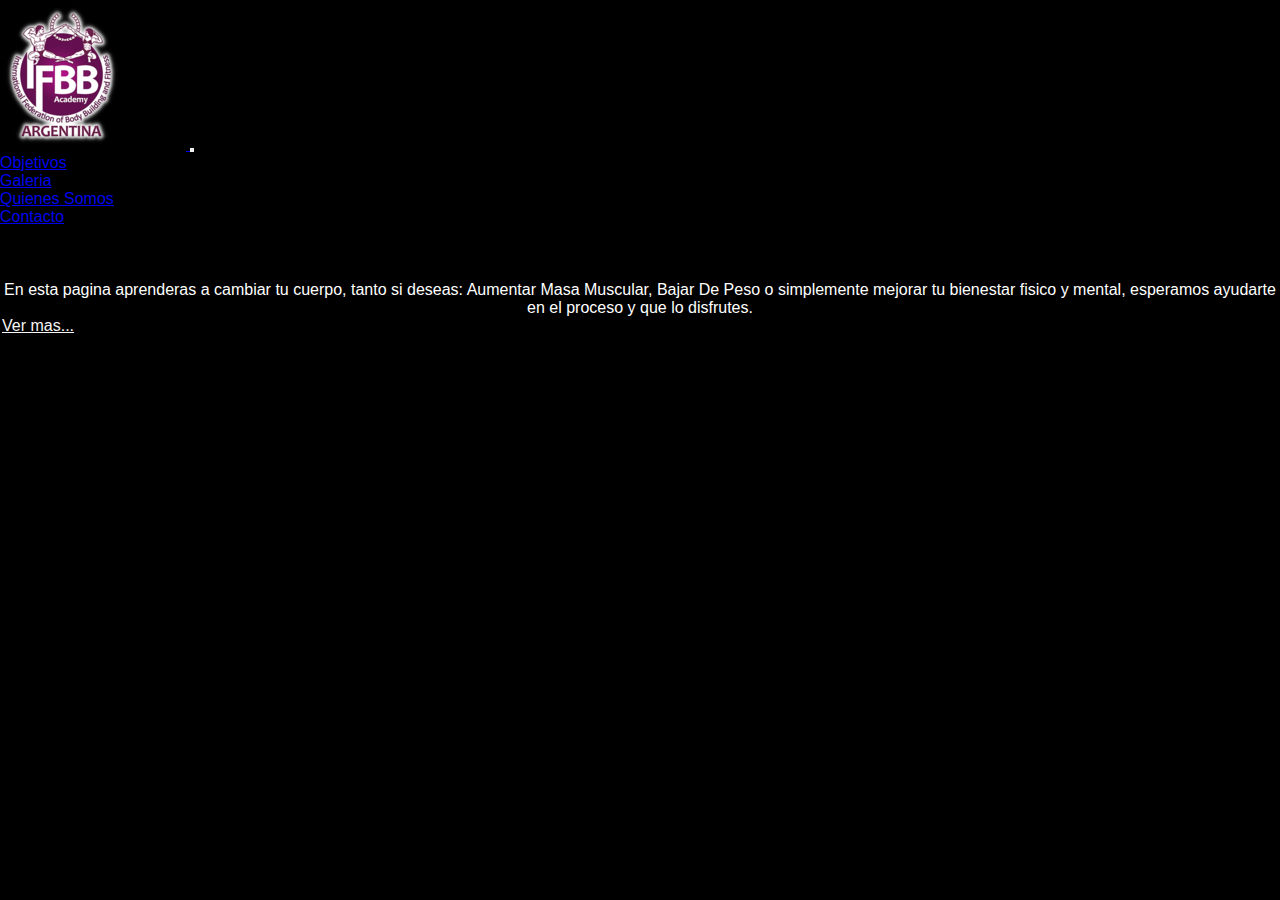
==== index.html @ 865e1933 "Modificaciones en index, se suman estilos y paginas" ====
<!DOCTYPE html>
<html lang="en">
<head>
    <meta charset="UTF-8">
    <meta name="viewport" content="width=device-width, initial-scale=1.0">
    <title>Document</title>
    <link href="https://cdn.jsdelivr.net/npm/bootstrap@5.3.2/dist/css/bootstrap.min.css" rel="stylesheet" integrity="sha384-T3c6CoIi6uLrA9TneNEoa7RxnatzjcDSCmG1MXxSR1GAsXEV/Dwwykc2MPK8M2HN" crossorigin="anonymous">
    <link rel="stylesheet" href="./styles/style.css">
</head>

<body>
    <header class="navbar navbar-expand-lg bg-body-tertiary">
        <div class="container">
          <a class="navbar-brand" href="#">
            <img src="./img/logomusculacion.png" alt="">
          </a>
          <button class="navbar-toggler" type="button" data-bs-toggle="collapse" data-bs-target="#navbarNav" aria-controls="navbarNav" aria-expanded="false" aria-label="Toggle navigation">
            <span class="navbar-toggler-icon"></span>
          </button>
          <nav class="collapse navbar-collapse justify-content-end" id="navbarNav">
            <ul class="navbar-nav">
              <li class="nav-item">
                <a class="nav-link active" aria-current="page" href="./pages/objetivos.html">Objetivos</a>
              </li>
              <li class="nav-item">
                <a class="nav-link" href="./pages/galeria.html">Galeria</a>
              </li>
              <li class="nav-item">
                <a class="nav-link" href="./pages/objetivos.html">Quienes Somos</a>
              </li>
              <li class="nav-item">
                <a class="nav-link" href="./pages/contacto.html" >Contacto</a>
              </li>
            </ul>
          </div>
        </div>
      </nav>

      <main>
        <section class="portada-index container">
            <div class="row">
                <div>
                    <img src="./img/salademusculacion.jpg" alt="" class="img-fluid">

                </div>
                <div>
                    <h1 class="text-center  display-3">Bienvenidos a MusculacionARG</h1>
                    <p class="text-center"> En esta pagina aprenderas a cambiar tu cuerpo, tanto si deseas: Aumentar Masa Muscular, Bajar De Peso o simplemente mejorar tu bienestar fisico y mental, esperamos ayudarte en el proceso y que lo disfrutes.</p>
                    <div class="d-flex justify-content-center">
                    <a href="./pages/objetivos.html" class="btn btn-lg btn-negro">Ver mas...</a>
                    </div>



                </div>




            </div>




        </section>







      </main>
    
 
    


    <script src="https://cdn.jsdelivr.net/npm/bootstrap@5.3.2/dist/js/bootstrap.bundle.min.js" integrity="sha384-C6RzsynM9kWDrMNeT87bh95OGNyZPhcTNXj1NW7RuBCsyN/o0jlpcV8Qyq46cDfL" crossorigin="anonymous"></script>
</body>
</html>
---- styles/style.css ----
* {
    margin: 0;
    padding: 0;
    box-sizing: border-box;
    font-family: 'Sofia Sans', sans-serif;
    

}
img {
    max-width: 100%;
}

ul, li {
    list-style-type: none;
    
    
}


.menu {
    background-color: lightseagreen;
    display: flex;
    flex-direction: row;
    justify-content: center;
    align-items: center;
    

}
h2 {
    
    text-align: center;
    color: white;
    font-size: 1.875rem;
    padding: 1rem;
    

}


p {
    text-align: center;
    color: white;
    font-size: 1rem;
}



.btn-negro {
    background-color: black;
    border: black solid .125rem;
    color: whitesmoke;
}


body {
    background-color: black;
}

footer {
    background-color: lightseagreen;
    margin-top: 1rem;
    padding: 1rem;
    display: flex;
    justify-content: space-around;
    color: white;
    font-size: 1.25rem

}


.titulo-galeria {

    display: flex;
    color: white;
    flex-direction: column;
    justify-content: center;
    align-items: center;
    font-size: 2rem;
}

.frase-galeria {

    display: flex;
    flex-direction: column;
    color: white;
    justify-content: center;
    align-items: center;
    font-size: 1.5rem;

}


.container-galeria {
    
    display: flex;
    flex-direction: column;
    padding: 1rem;
    gap: 1rem;




}

.container-galeria img {
    height: 100%;
    width: 100%;
    object-fit: cover;

}




@media (min-width:1024px) 
{
     .container-galeria {
        
        display: grid;
        grid-template-columns: repeat(2 , 1fr);
        grid-template-rows: repeat(2, 1fr);

        }

        .imagen-destacada {
            display: grid;
            grid-column: span 2;
            

        }
        
        



}

@media (min-width:1024px) {
    .portada-objetivos {
        background-image: url("../img/portada-objetivos.jpg");
        background-size: cover;
        background-position: center center;
        object-fit: cover;
      
        
        
        

    }
    
   




}
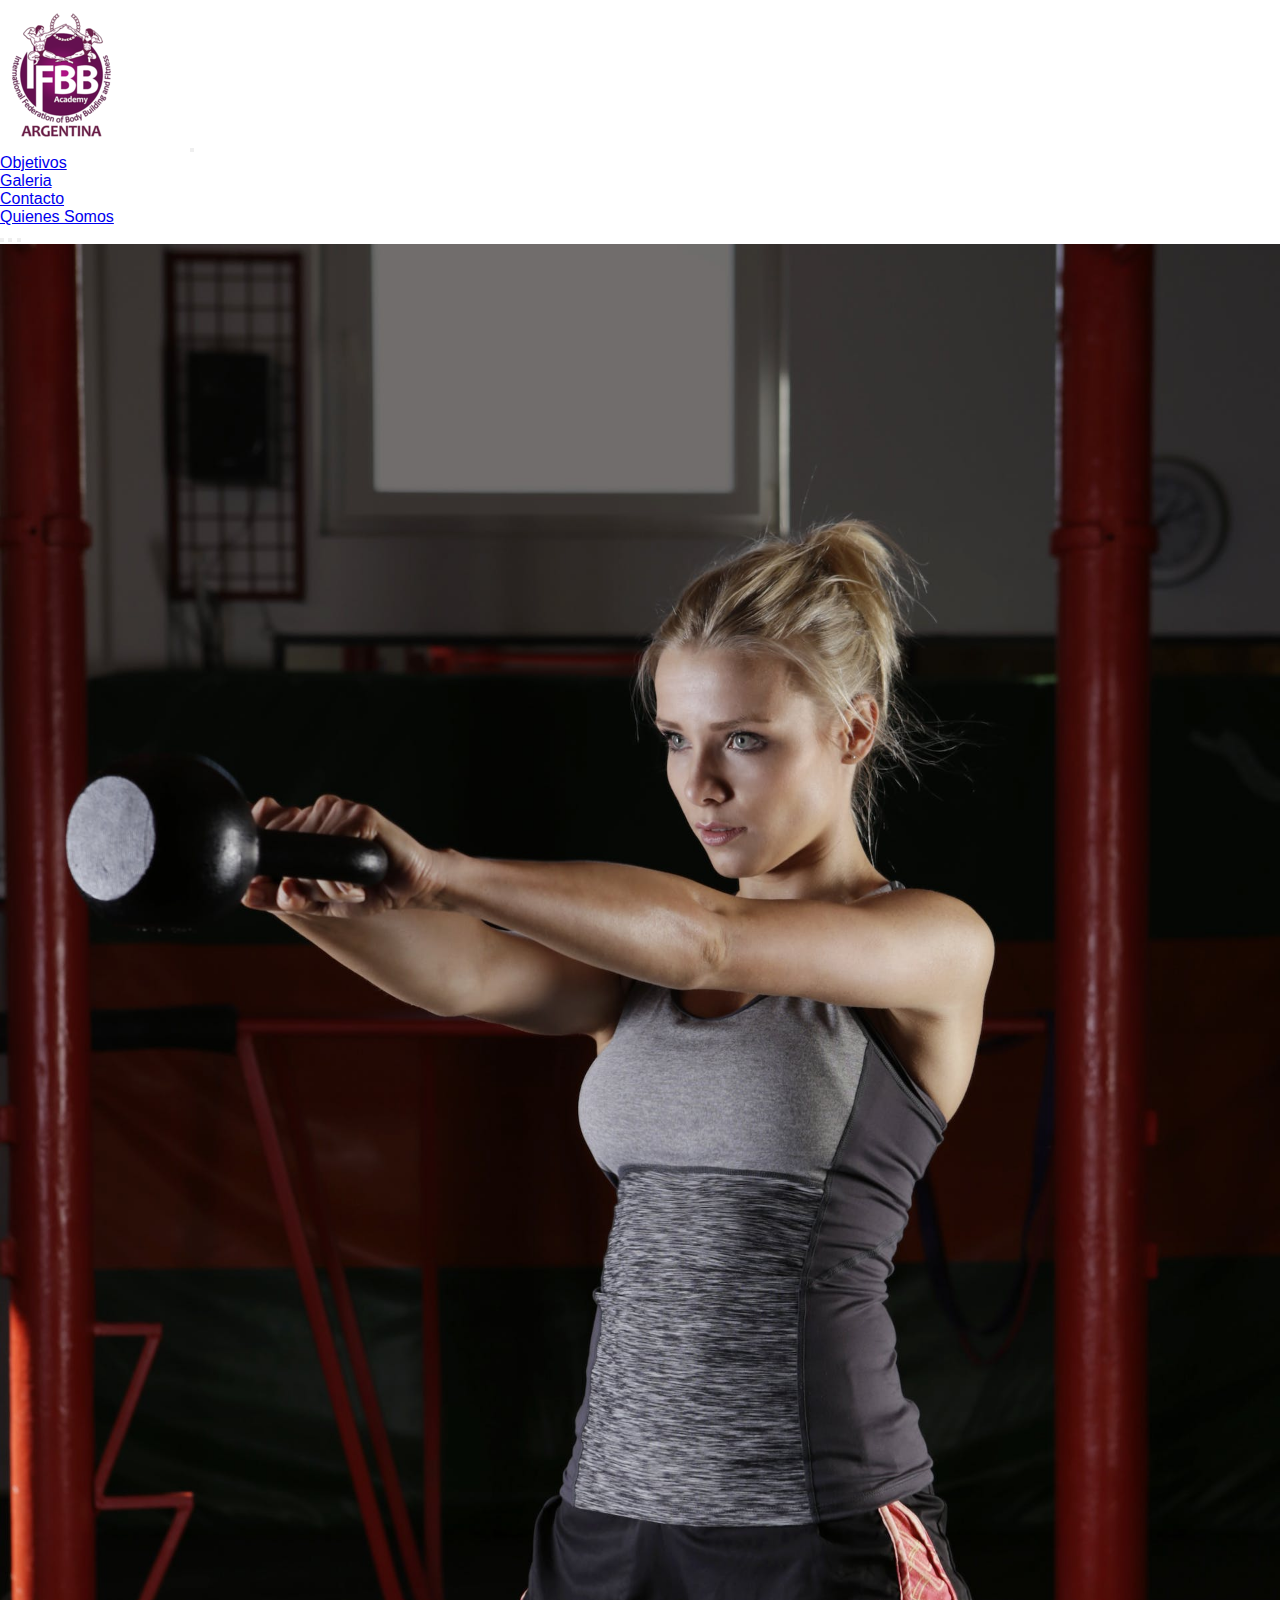
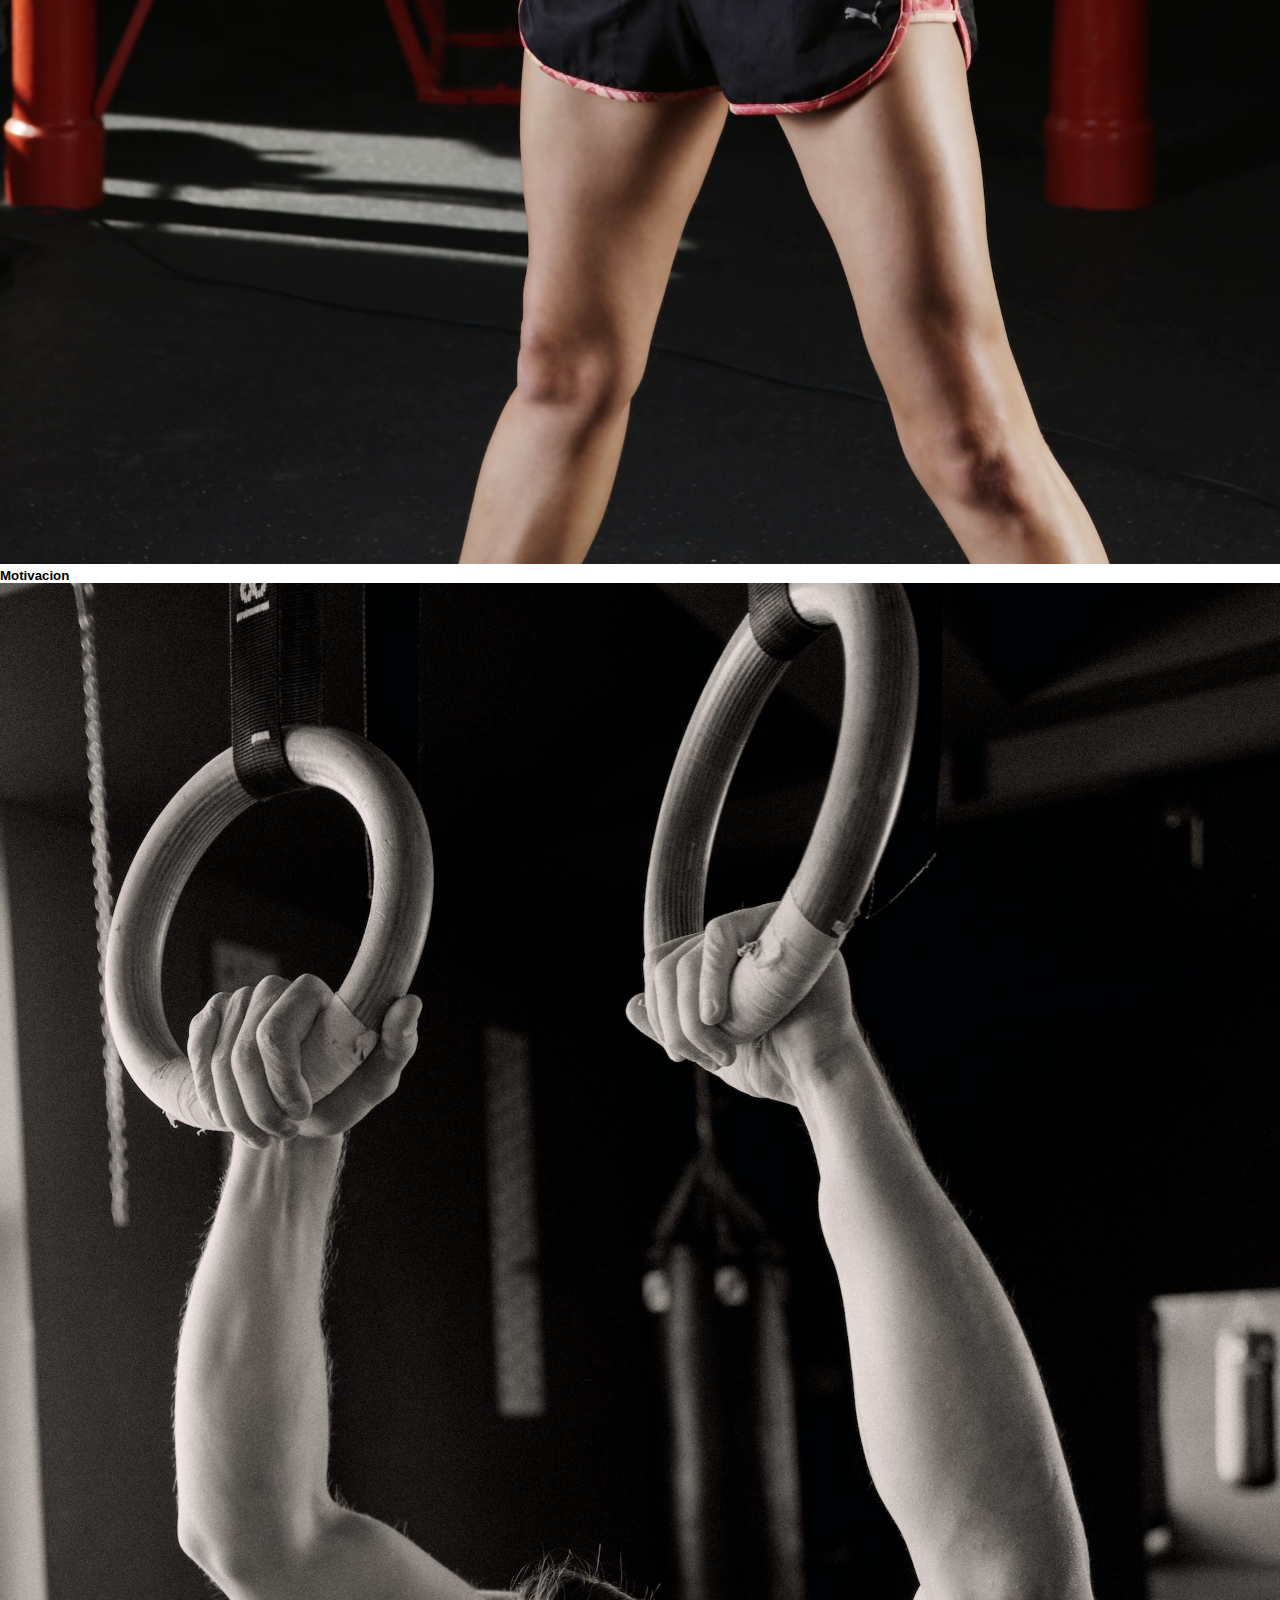
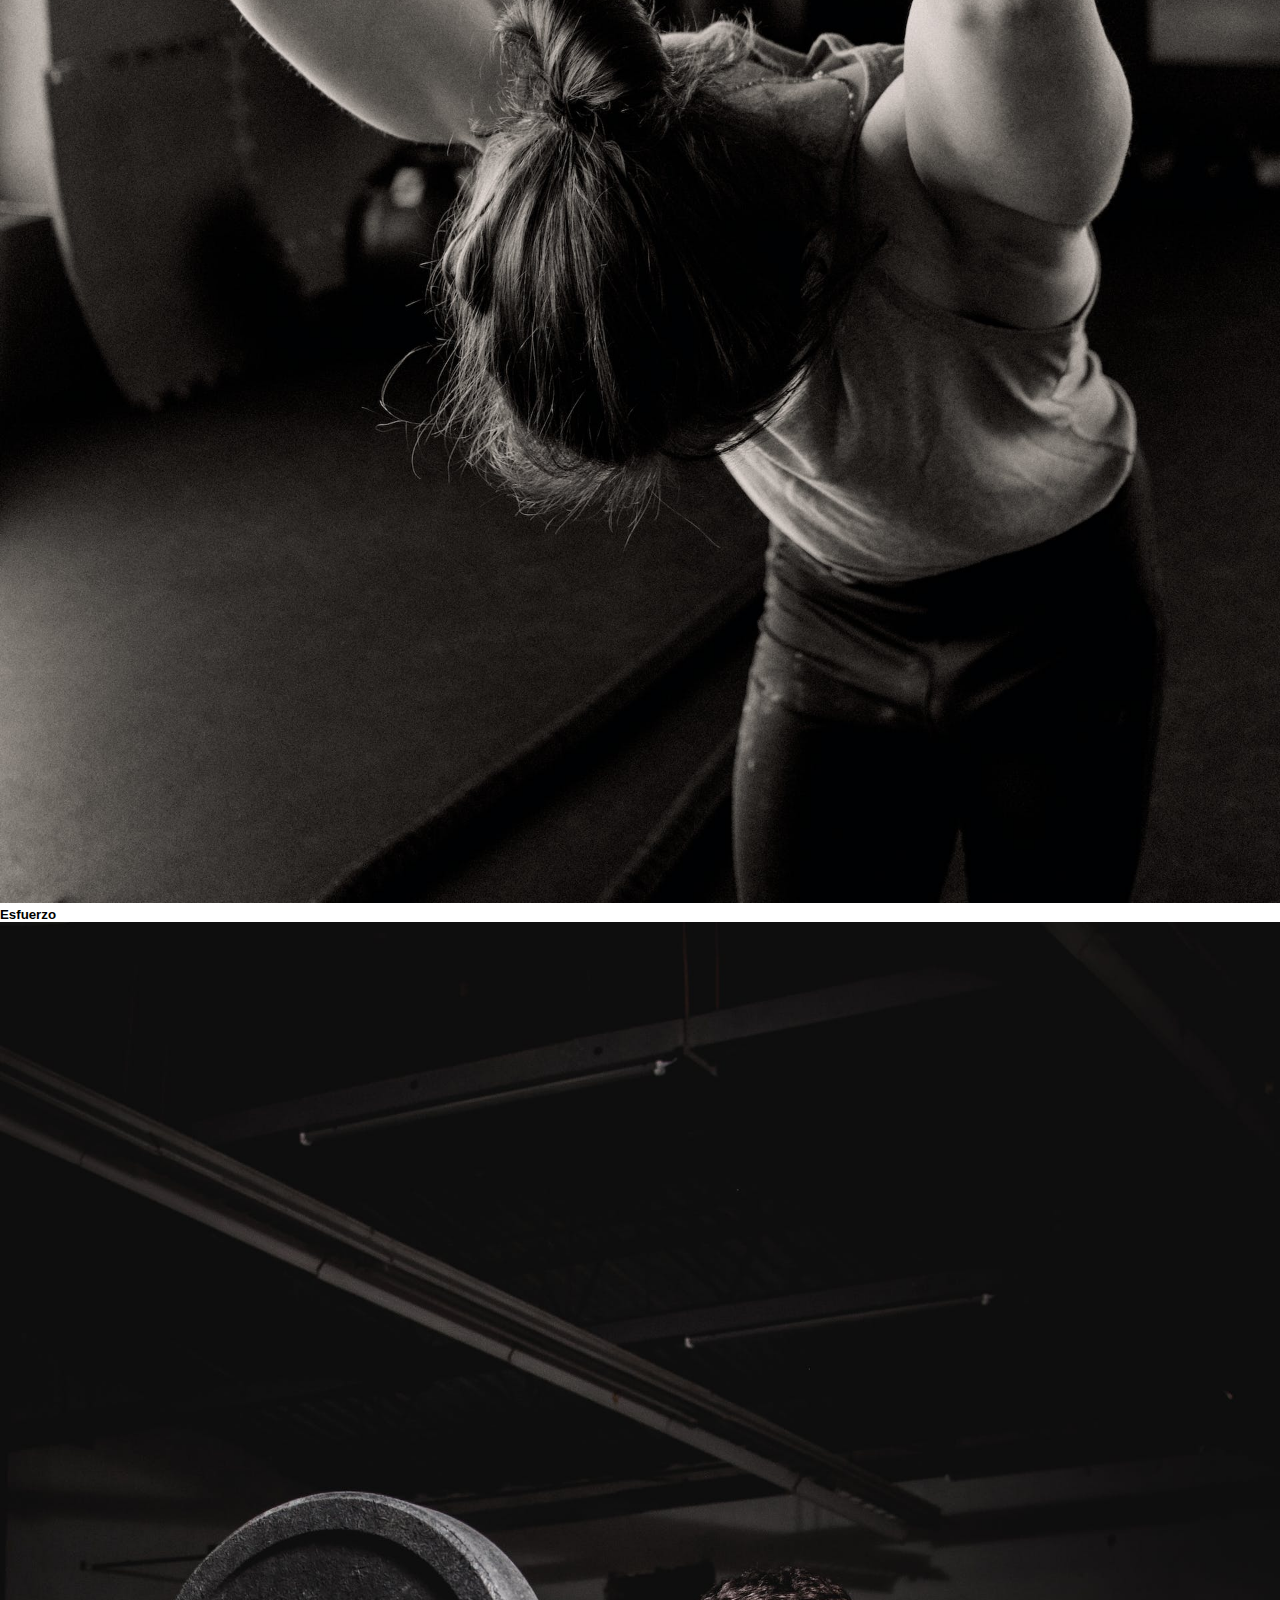
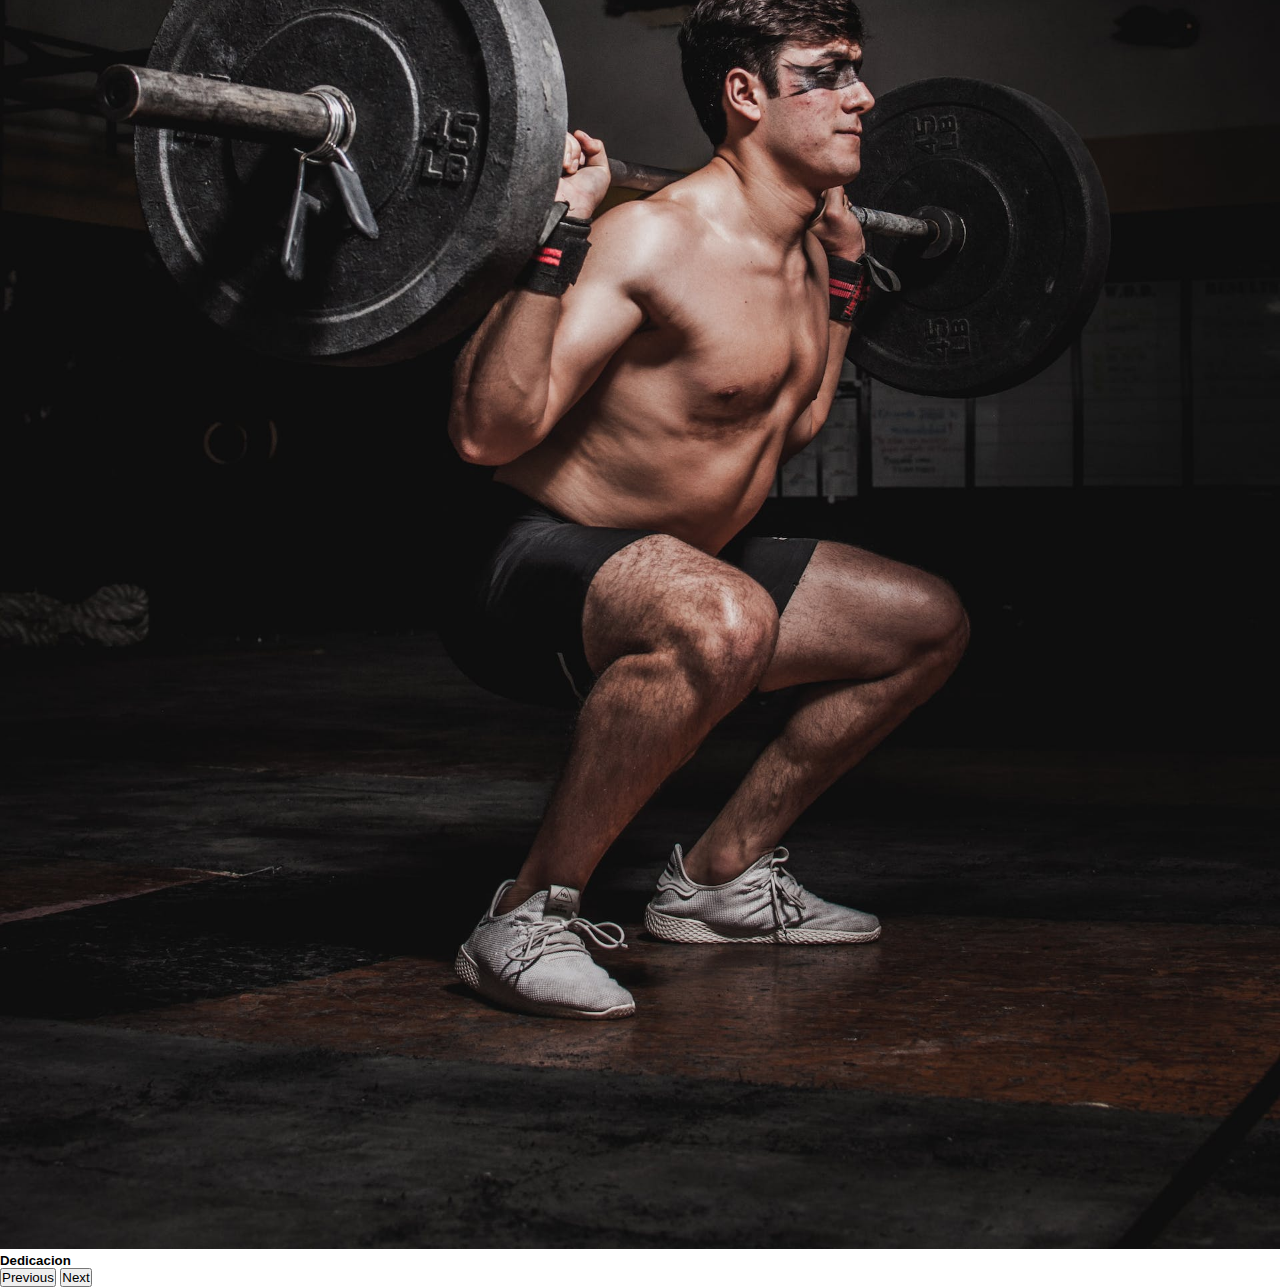
==== commit 2451e716: "Modificacion del index con Bootstrap" ====
--- a/index.html
+++ b/index.html
@@ -9,68 +9,96 @@
 </head>
 
 <body>
-    <header class="navbar navbar-expand-lg bg-body-tertiary">
-        <div class="container">
-          <a class="navbar-brand" href="#">
-            <img src="./img/logomusculacion.png" alt="">
-          </a>
-          <button class="navbar-toggler" type="button" data-bs-toggle="collapse" data-bs-target="#navbarNav" aria-controls="navbarNav" aria-expanded="false" aria-label="Toggle navigation">
-            <span class="navbar-toggler-icon"></span>
-          </button>
-          <nav class="collapse navbar-collapse justify-content-end" id="navbarNav">
-            <ul class="navbar-nav">
-              <li class="nav-item">
-                <a class="nav-link active" aria-current="page" href="./pages/objetivos.html">Objetivos</a>
-              </li>
-              <li class="nav-item">
-                <a class="nav-link" href="./pages/galeria.html">Galeria</a>
-              </li>
-              <li class="nav-item">
-                <a class="nav-link" href="./pages/objetivos.html">Quienes Somos</a>
-              </li>
-              <li class="nav-item">
-                <a class="nav-link" href="./pages/contacto.html" >Contacto</a>
-              </li>
-            </ul>
-          </div>
-        </div>
-      </nav>
-
-      <main>
-        <section class="portada-index container">
-            <div class="row">
-                <div>
-                    <img src="./img/salademusculacion.jpg" alt="" class="img-fluid">
-
-                </div>
-                <div>
-                    <h1 class="text-center  display-3">Bienvenidos a MusculacionARG</h1>
-                    <p class="text-center"> En esta pagina aprenderas a cambiar tu cuerpo, tanto si deseas: Aumentar Masa Muscular, Bajar De Peso o simplemente mejorar tu bienestar fisico y mental, esperamos ayudarte en el proceso y que lo disfrutes.</p>
-                    <div class="d-flex justify-content-center">
-                    <a href="./pages/objetivos.html" class="btn btn-lg btn-negro">Ver mas...</a>
-                    </div>
+  
+  
+  <header class="navbar navbar-expand-lg bg-body-tertiary" data-bs-theme="dark">
+    <div class="container">
+      <a class="navbar-brand" href="#"> <img src="./img/logomusculacion.png" alt=""></a>
+      <button class="navbar-toggler" type="button" data-bs-toggle="collapse" data-bs-target="#navbarNav" aria-controls="navbarNav" aria-expanded="false" aria-label="Toggle navigation">
+        <span class="navbar-toggler-icon"></span>
+      </button>
+      <nav class="collapse navbar-collapse justify-content-end" id="navbarNav">
+        <ul class="navbar-nav">
+          <li class="nav-item fw-bold">
+            <a class="nav-link active" aria-current="page" href="./pages/objetivos.html">Objetivos</a>
+          </li>
+          <li class="nav-item">
+            <a class="nav-link fw-bold" href="./pages/galeria.html">Galeria</a>
+          </li>
+          <li class="nav-item fw-bold">
+            <a class="nav-link" href="./pages/contacto.html">Contacto</a>
+          </li>
+          <li class="nav-item fw-bold">
+            <a class="nav-link" href="./pages/quienesSomos.html">Quienes Somos</a>
+          </li>
+        </ul>
+      </div>
+    </div>
+  </nav>
+  
 
 
 
-                </div>
+      <div class="container-fluid">
+          <div id="carouselExampleCaptions" class="carousel slide">
+          <div class="carousel-indicators">
+            <button type="button" data-bs-target="#carouselExampleCaptions" data-bs-slide-to="0" class="active" aria-current="true" aria-label="Slide 1"></button>
+            <button type="button" data-bs-target="#carouselExampleCaptions" data-bs-slide-to="1" aria-label="Slide 2"></button>
+            <button type="button" data-bs-target="#carouselExampleCaptions" data-bs-slide-to="2" aria-label="Slide 3"></button>
+          </div>
+          <div class="carousel-inner">
+            <div class="carousel-item active">
+              <img src="./img/imagenportada1.jpg" class="d-block w-100" alt="...">
+              <div class="carousel-caption d-none d-md-block">
+                <h5 class="text-white fs-3">Motivacion</h5>
+               
+              </div>
+            </div>
+            <div class="carousel-item">
+              <img src="./img/imagenportada2.jpg" class="d-block w-100" alt="...">
+              <div class="carousel-caption d-none d-md-block">
+                <h5 class="text-white fs-3">Esfuerzo</h5>
+               
+              </div>
+            </div>
+            <div class="carousel-item">
+              <img src="./img/imagenportada3.jpg" class="d-block w-100" alt="...">
+              <div class="carousel-caption d-none d-md-block">
+                <h5 class="text-white fs-3" >Dedicacion</h5>
+                
+              </div>
+            </div>
+          </div>
+          <button class="carousel-control-prev" type="button" data-bs-target="#carouselExampleCaptions" data-bs-slide="prev">
+            <span class="carousel-control-prev-icon" aria-hidden="true"></span>
+            <span class="visually-hidden">Previous</span>
+          </button>
+          <button class="carousel-control-next" type="button" data-bs-target="#carouselExampleCaptions" data-bs-slide="next">
+            <span class="carousel-control-next-icon" aria-hidden="true"></span>
+            <span class="visually-hidden">Next</span>
+          </button>
+        </div>
+        </div>
+        
 
 
-
-
-            </div>
-
-
-
-
-        </section>
+         
 
 
 
 
 
 
+      
+      
+      
+      
+      
+      
+      
 
-      </main>
+      
+
     
  
     
--- a/styles/style.css
+++ b/styles/style.css
@@ -17,31 +17,10 @@
 }
 
 
-.menu {
-    background-color: lightseagreen;
-    display: flex;
-    flex-direction: row;
-    justify-content: center;
-    align-items: center;
+
     
 
-}
-h2 {
-    
-    text-align: center;
-    color: white;
-    font-size: 1.875rem;
-    padding: 1rem;
-    
 
-}
-
-
-p {
-    text-align: center;
-    color: white;
-    font-size: 1rem;
-}
 
 
 
@@ -52,20 +31,7 @@
 }
 
 
-body {
-    background-color: black;
-}
 
-footer {
-    background-color: lightseagreen;
-    margin-top: 1rem;
-    padding: 1rem;
-    display: flex;
-    justify-content: space-around;
-    color: white;
-    font-size: 1.25rem
-
-}
 
 
 .titulo-galeria {
@@ -108,10 +74,6 @@
     object-fit: cover;
 
 }
-
-
-
-
 @media (min-width:1024px) 
 {
      .container-galeria {
@@ -148,7 +110,11 @@
 
     }
     
-   
+
+
+
+
+
 
 
 
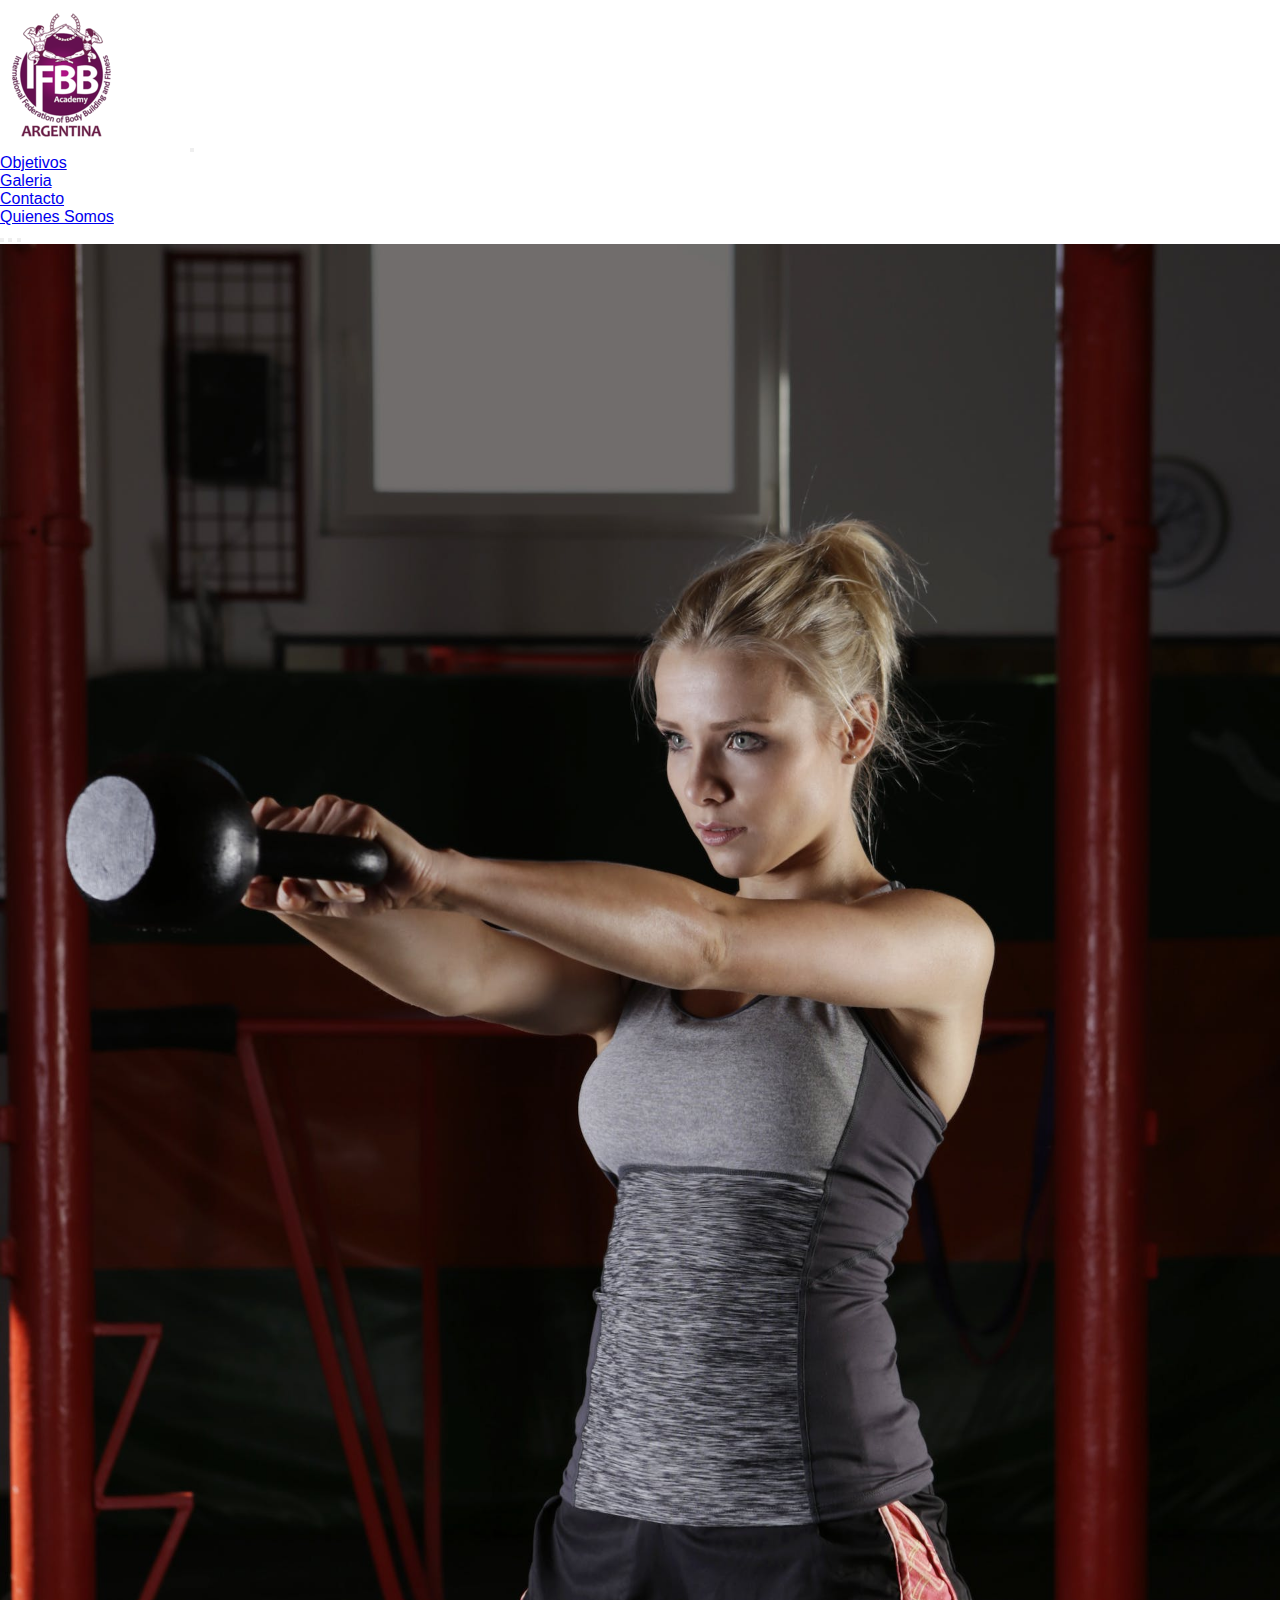
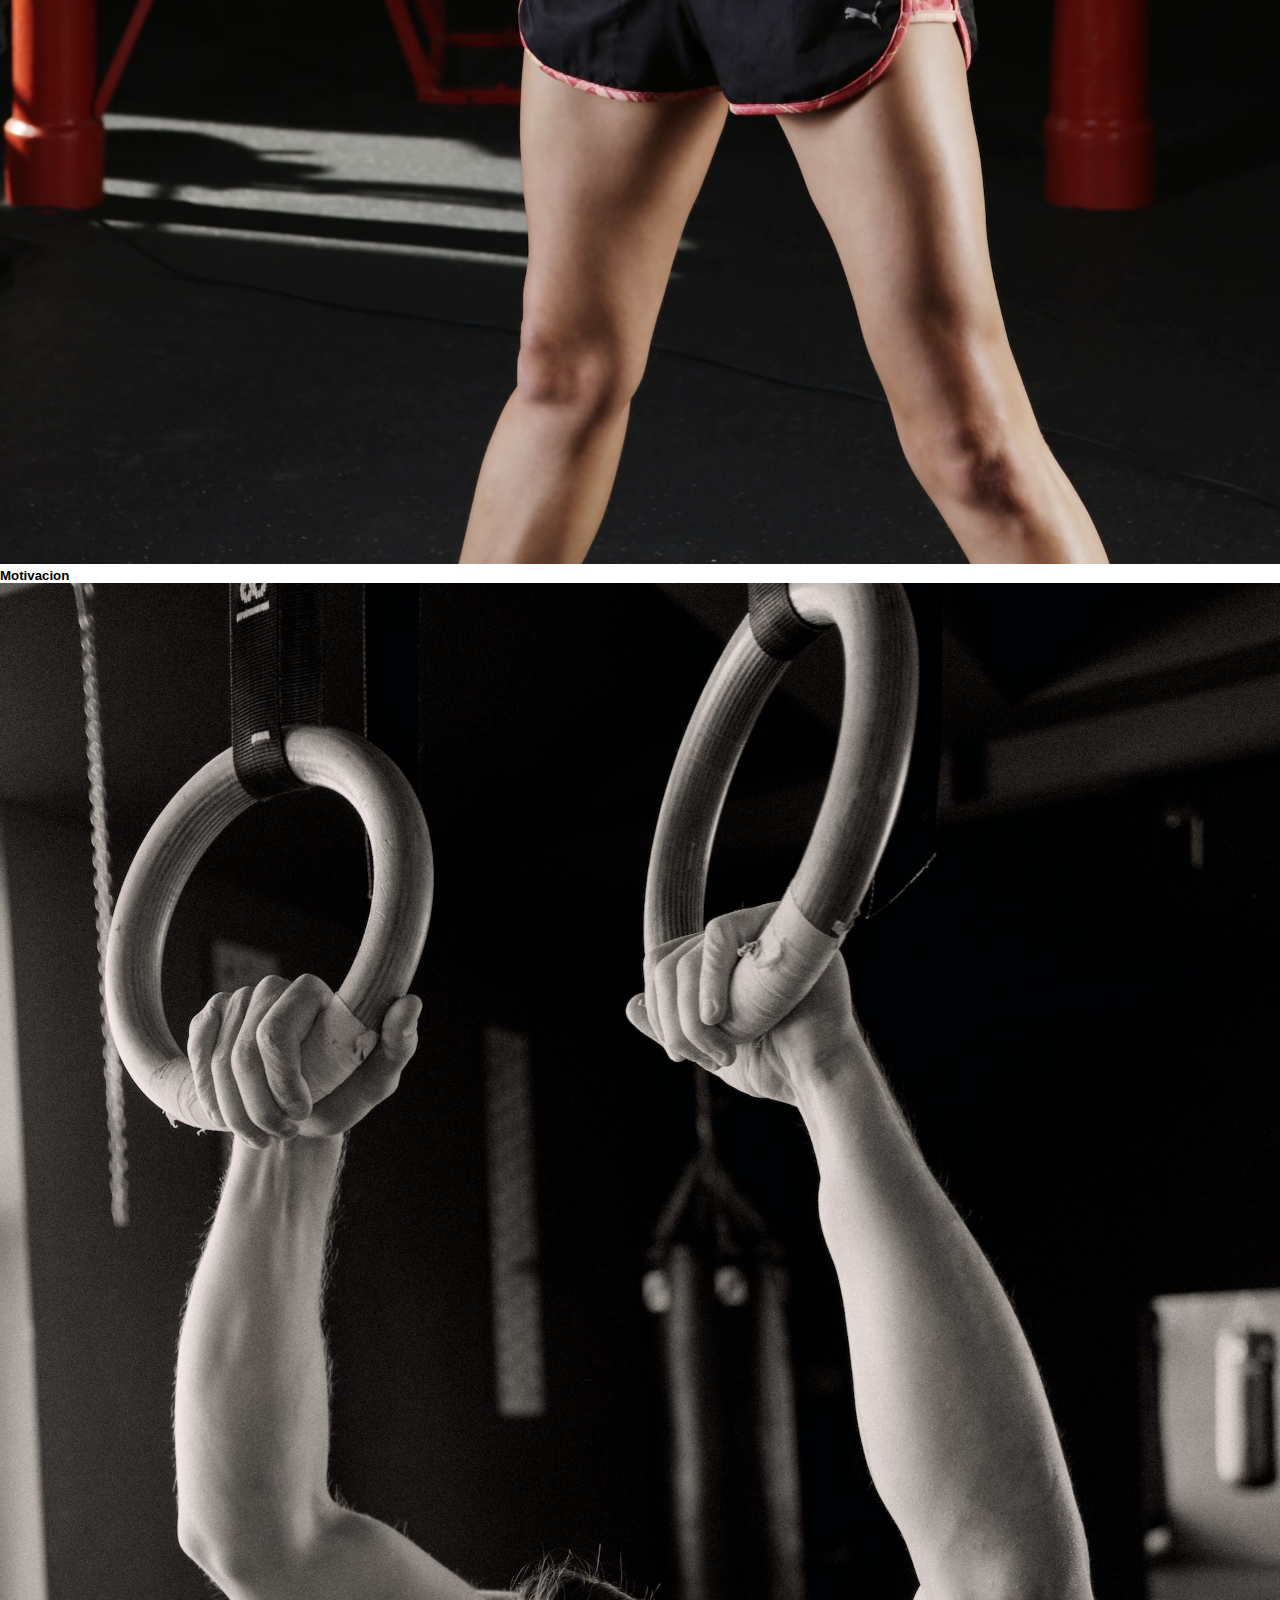
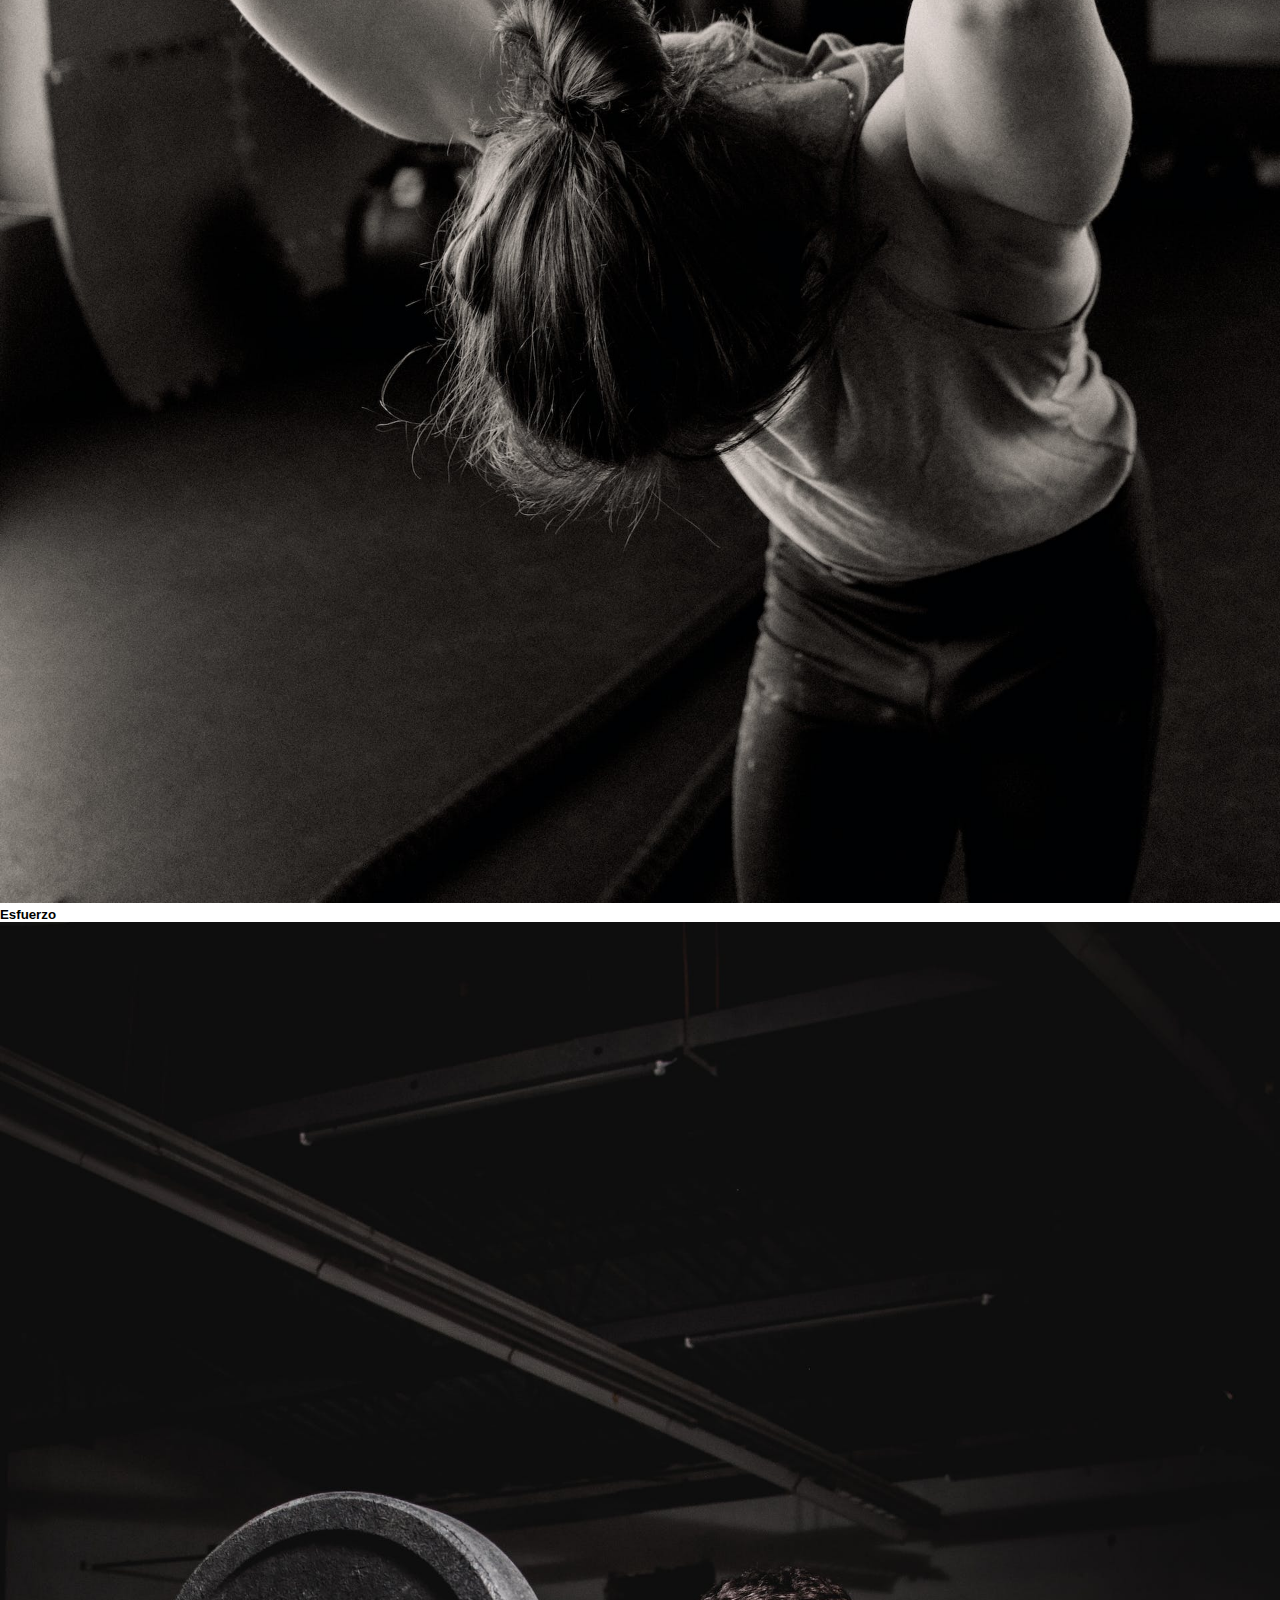
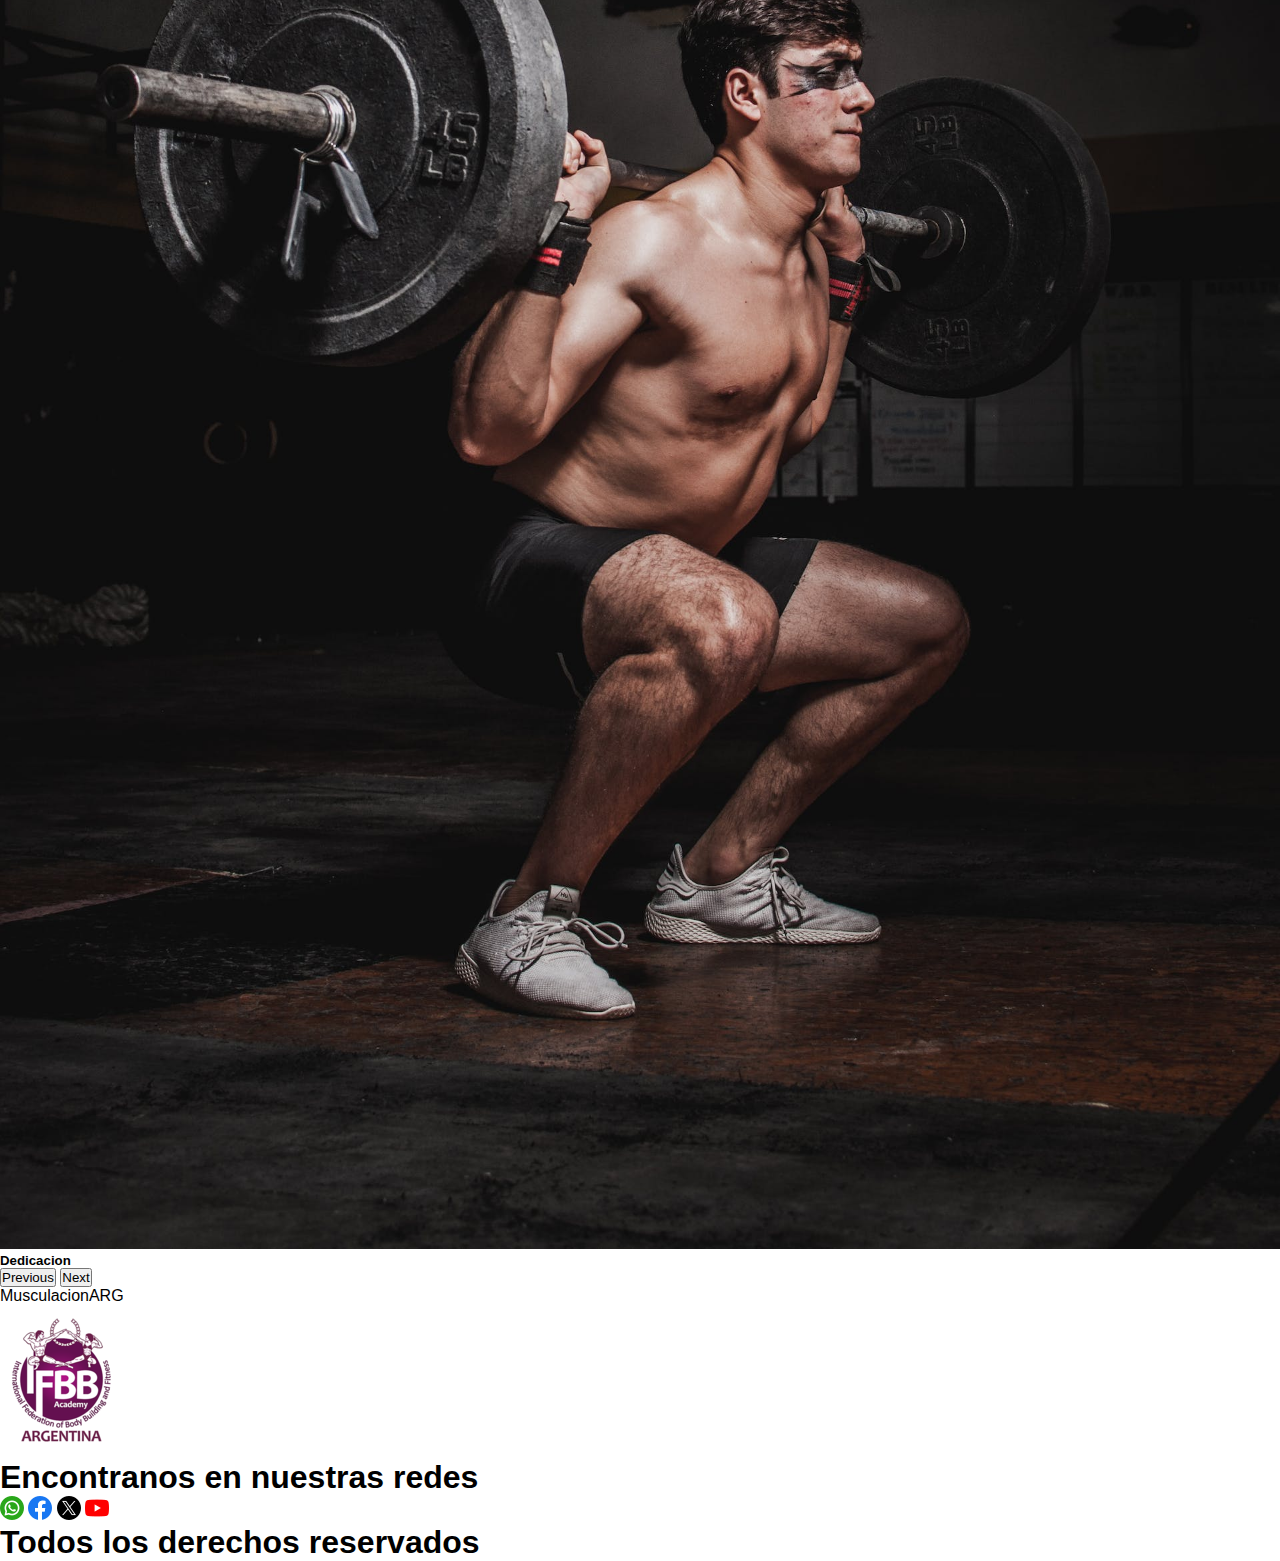
==== commit e1dbc743: "Modificacion de todas las paginas y footer" ====
--- a/index.html
+++ b/index.html
@@ -79,6 +79,37 @@
           </button>
         </div>
         </div>
+
+        <footer>
+          <div class="container-footer">
+            <div class="cajas-footer">
+            <p>MusculacionARG</p>
+            <img src="./img/logomusculacion.png" alt="">
+
+          </div>
+        </div>
+        
+        <div class="cajas-footer">
+          <h1>Encontranos en nuestras redes</h1>
+          <img src="./img/whatsapp(1).png" alt="">
+          <img src="./img/facebook(1).png" alt="">
+          <img src="./img/gorjeo(1).png" alt="">
+          <img src="./img/youtube.png" alt="">
+        </div>
+
+        <div class="cajas-footer">
+          <h1>Todos los derechos reservados</h1> 
+        
+        </div>
+
+          
+
+
+
+
+
+
+        </footer>
         
 
 
--- a/styles/style.css
+++ b/styles/style.css
@@ -16,19 +16,32 @@
     
 }
 
+.parrafo-objetivos {
+    display: flex;
+    justify-content: center;
+    font-weight: 400;
+    color: white;
+    font-family: 'Merriweather', serif;
+    padding-inline: 1rem;
+
+}
+
+.parrafo-contacto{ 
+    display: flex;
+    justify-content: center;
+    align-items: center;
+    color: white;
+    font-family: 'IBM Plex Sans', sans-serif;
+    font-weight: 600;
+    margin-inline: 1rem;
+
+
+}
+
 
 
     
 
-
-
-
-
-.btn-negro {
-    background-color: black;
-    border: black solid .125rem;
-    color: whitesmoke;
-}
 
 
 
@@ -54,6 +67,12 @@
     font-size: 1.5rem;
 
 }
+
+.container-footer {
+    display: flex;
+
+}
+
 
 
 .container-galeria {
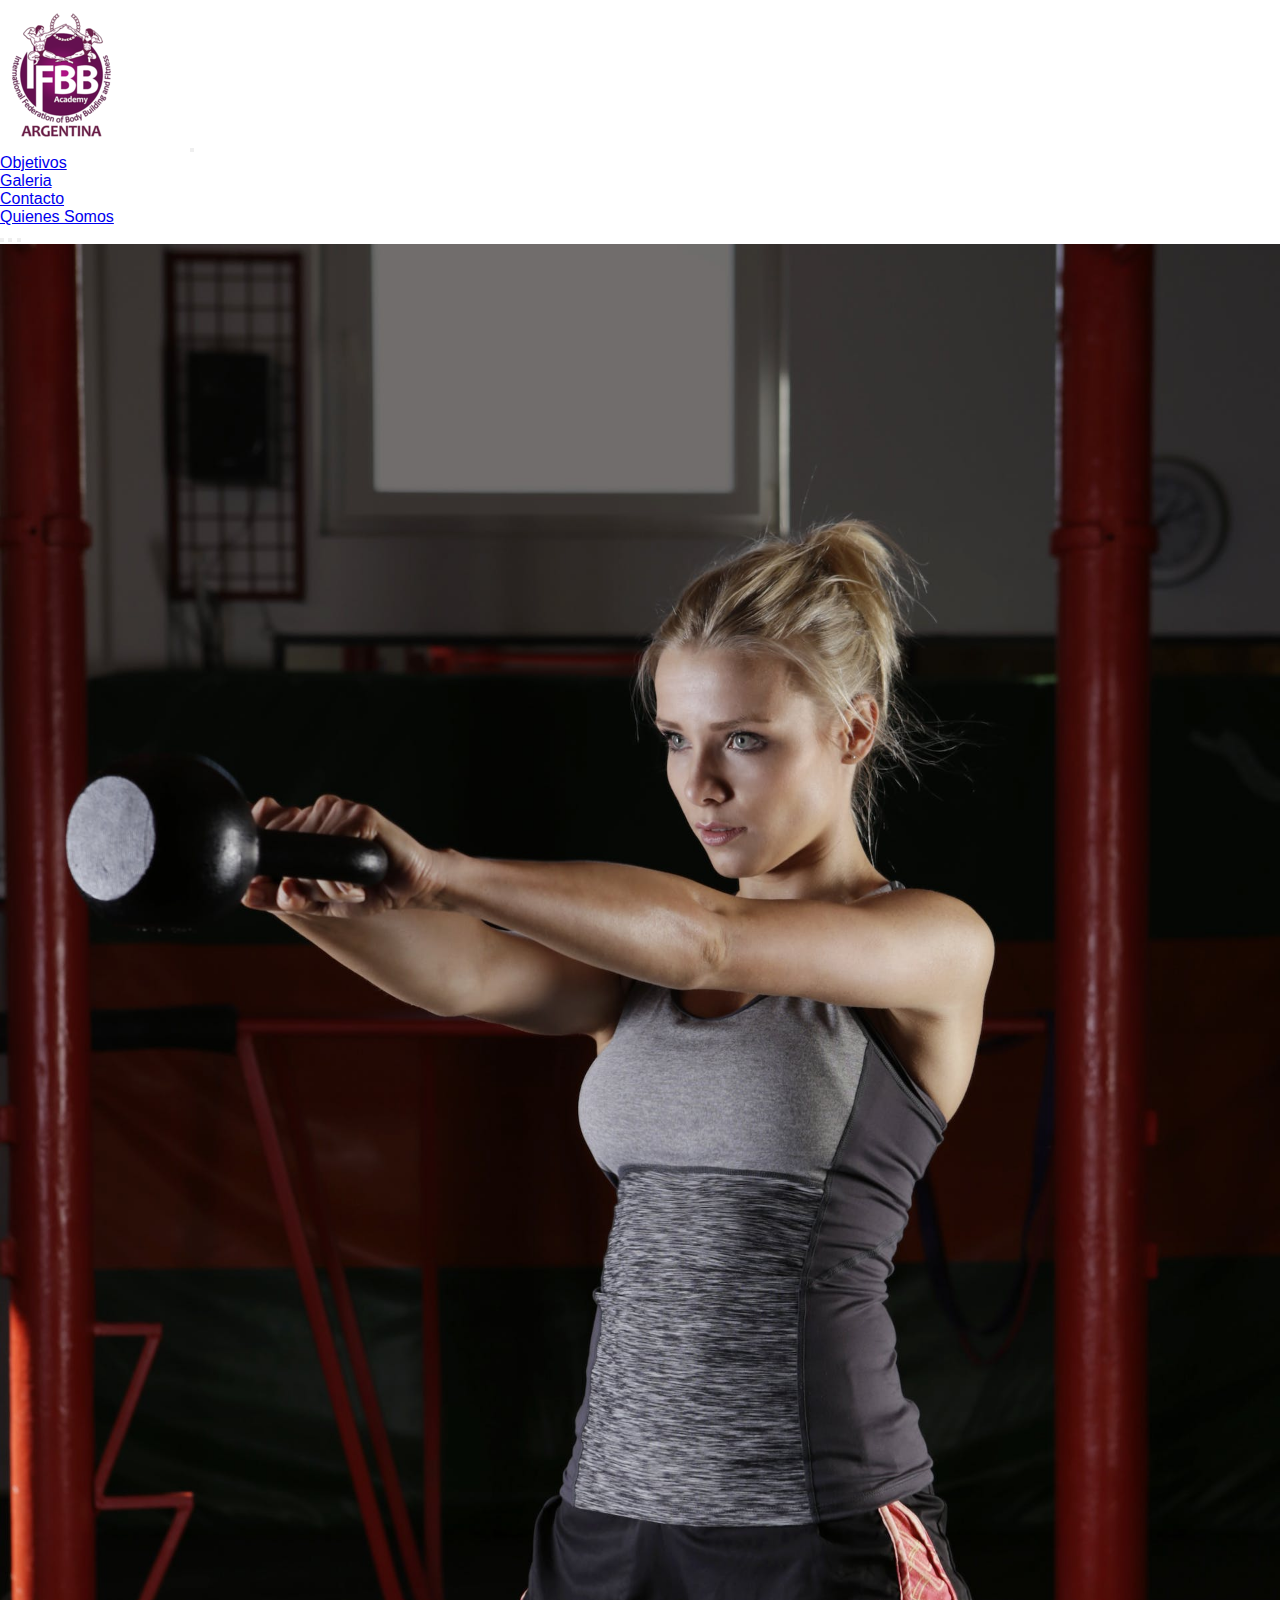
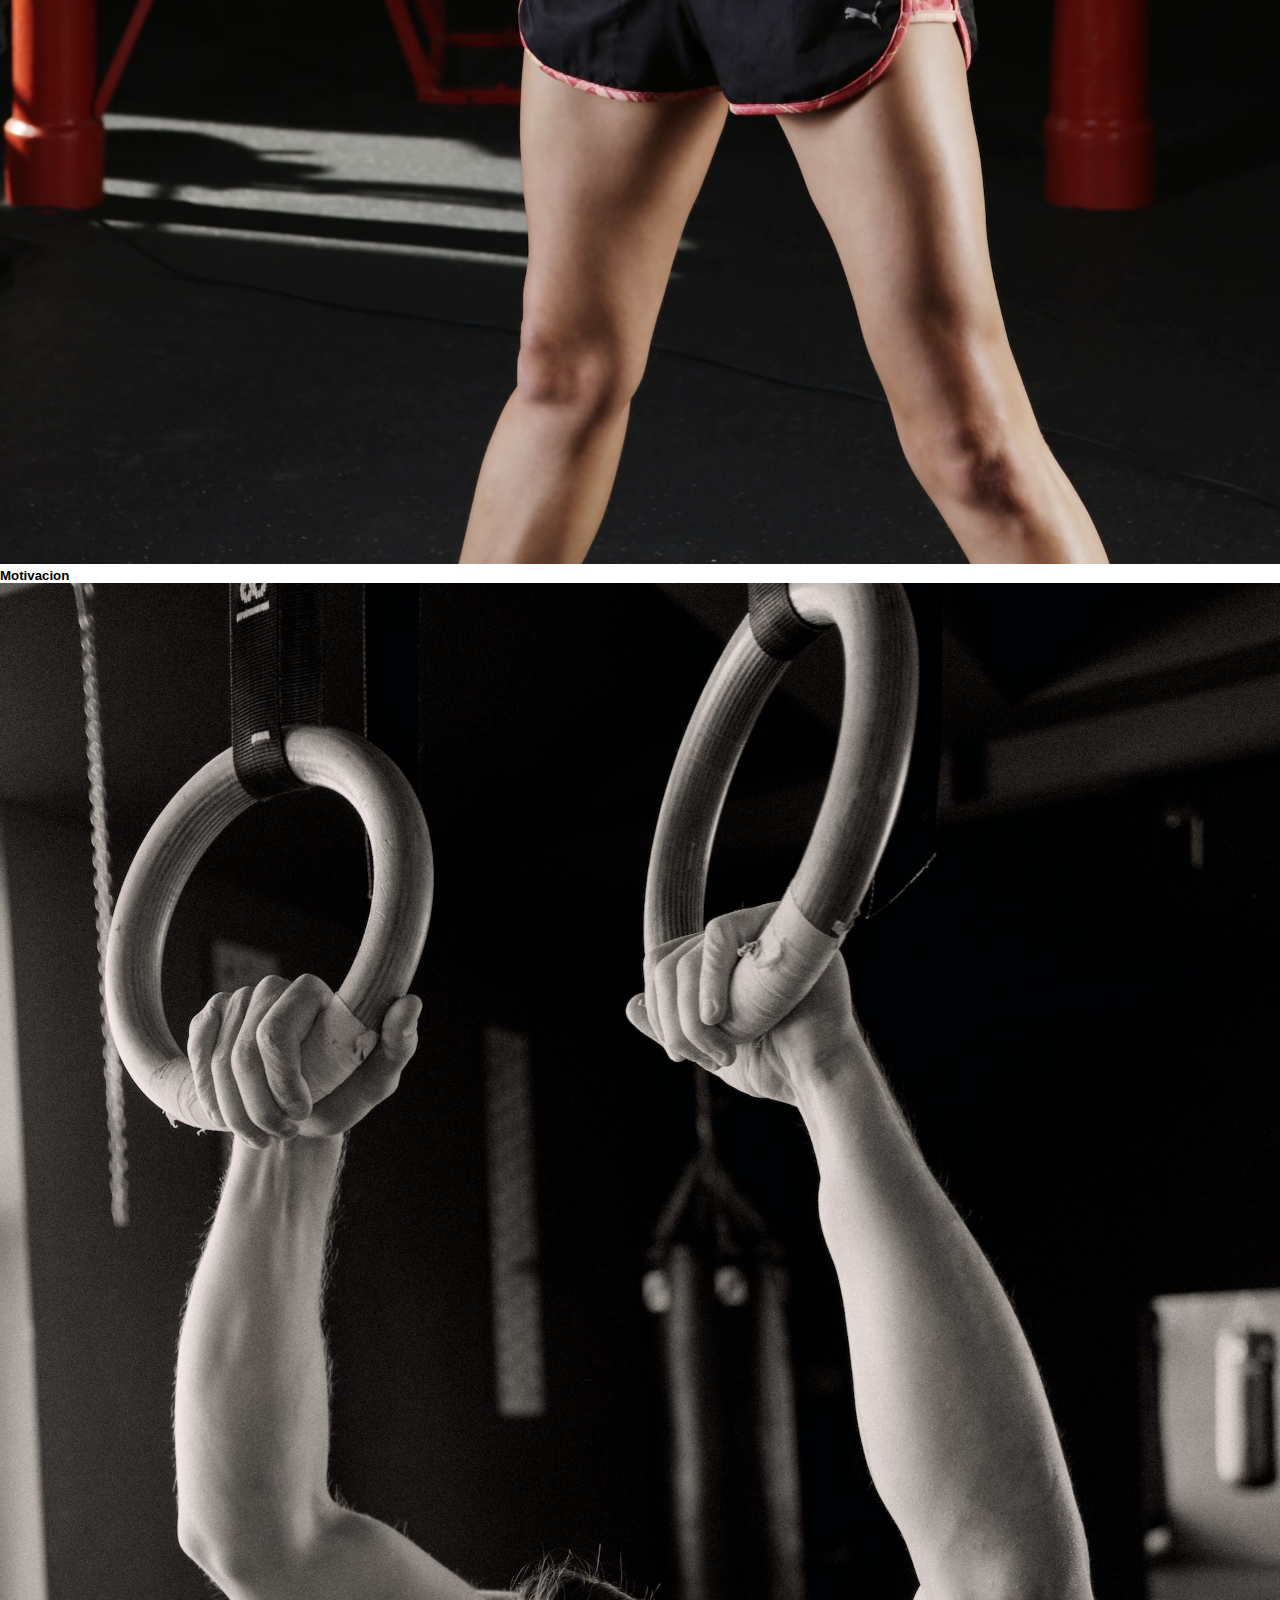
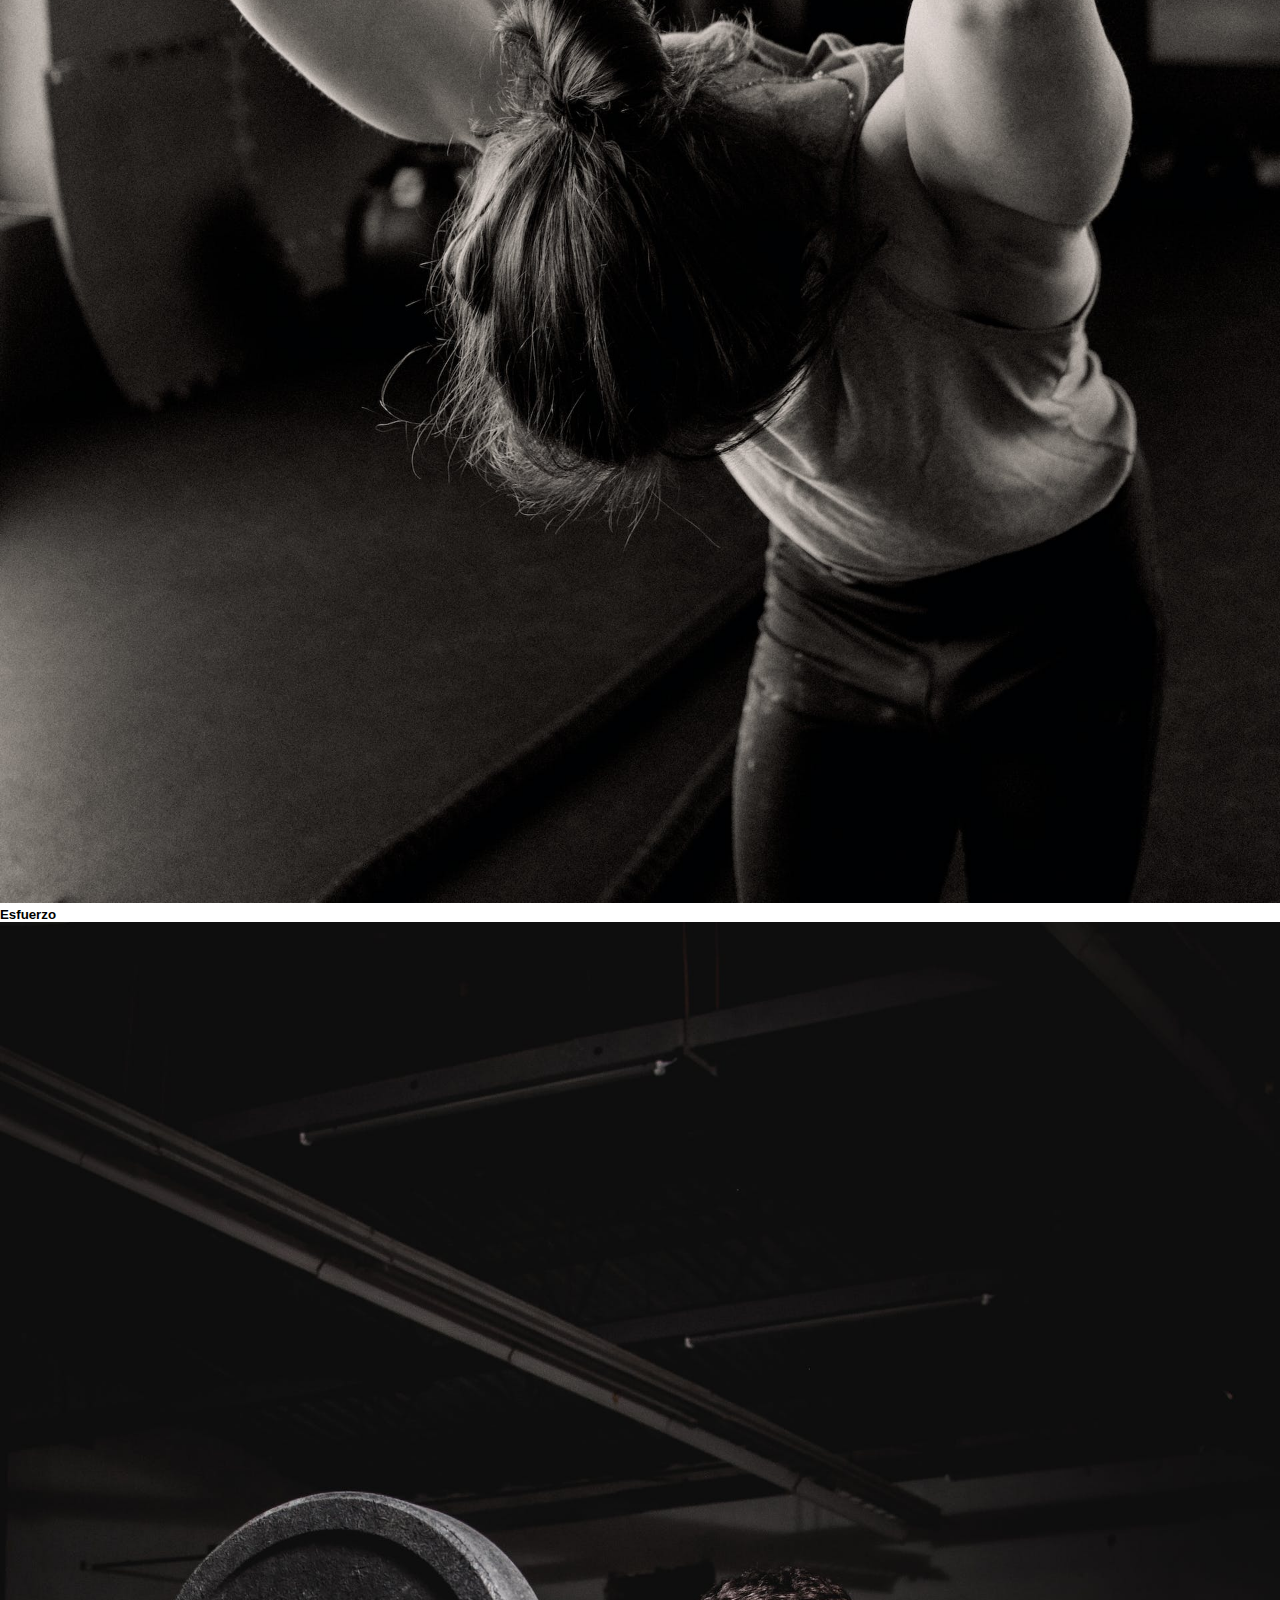
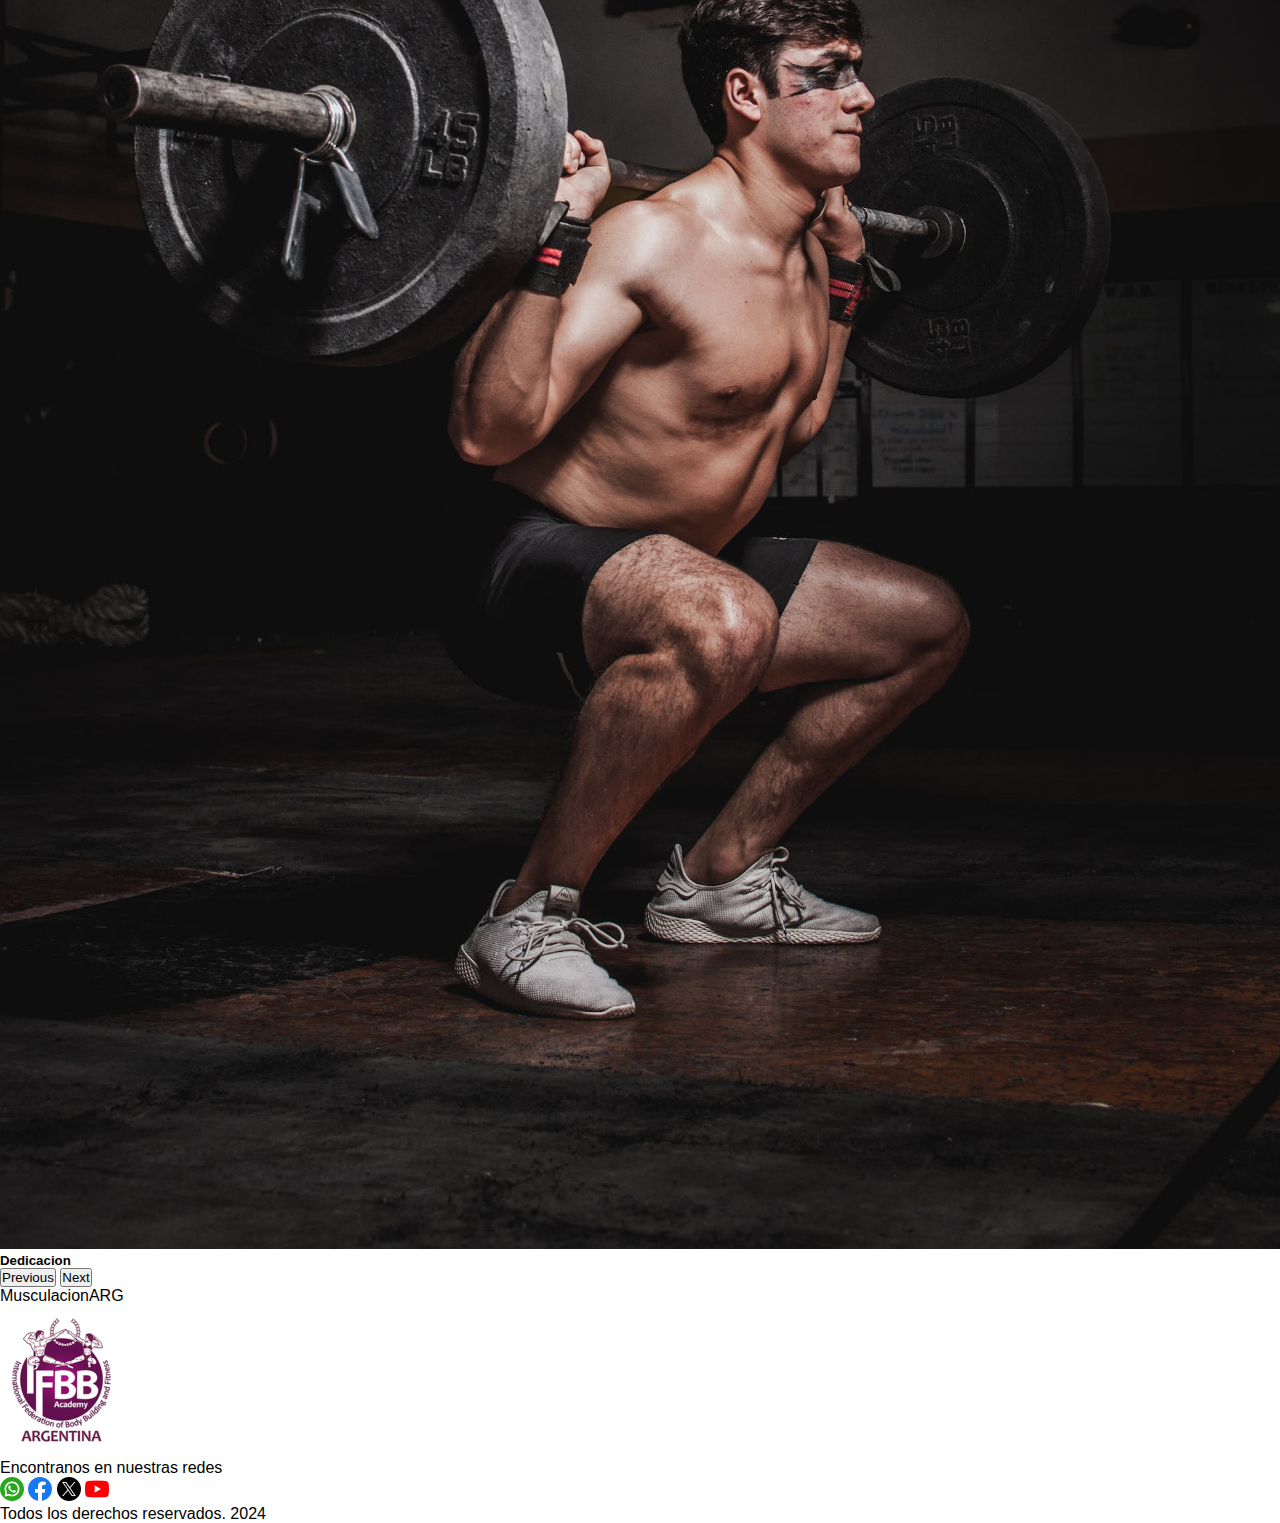
==== commit 04de679f: "añadiendo Footer a todas las paginas" ====
--- a/index.html
+++ b/index.html
@@ -11,7 +11,7 @@
 <body>
   
   
-  <header class="navbar navbar-expand-lg bg-body-tertiary" data-bs-theme="dark">
+  <header class="navbar navbar-expand-lg bg-body-tertiary d-flex flex-column" data-bs-theme="dark">
     <div class="container">
       <a class="navbar-brand" href="#"> <img src="./img/logomusculacion.png" alt=""></a>
       <button class="navbar-toggler" type="button" data-bs-toggle="collapse" data-bs-target="#navbarNav" aria-controls="navbarNav" aria-expanded="false" aria-label="Toggle navigation">
@@ -81,27 +81,55 @@
         </div>
 
         <footer>
-          <div class="container-footer">
-            <div class="cajas-footer">
-            <p>MusculacionARG</p>
-            <img src="./img/logomusculacion.png" alt="">
+          <div class="container-fluid">
+            <div class="row p-4 text-white">
+
+              <div class="col-xs-12 col-md-6 col-lg-3">
+                <p class="d-flex justify-content-center">MusculacionARG</p>
+                <div class="d-flex justify-content-center ms-5" >
+                <a href="#"><img src="./img/logomusculacion.png" alt="">
+                </div>
+              </div></a>
+              
+              <div class="col-xs-12 col-md-6 col-lg-3">
+                <p class="d-flex justify-content-center">Encontranos en nuestras redes</p>
+                <div class="d-flex justify-content-center ">
+                <a href="#"> <img src="./img/whatsapp(1).png" alt=""></a>
+                <a href="#"> <img src="./img/facebook(1).png" alt=""></a>
+                <a href="#"> <img src="./img/gorjeo(1).png" alt=""></a>
+                <a href="#"> <img src="./img/youtube.png" alt=""></a>
+              </div>
+              </div>
+
+              <div class="col-xs-12 col-md-6 col-lg-3">
+                <p class="mt-2 d-flex justify-content-center">Todos los derechos reservados. 2024</p>
+
+
+              </div>
+
+
+
+
+
+
+
+            </div>
+
+
+
+
+            
+
+
+
+
+
+
 
           </div>
-        </div>
-        
-        <div class="cajas-footer">
-          <h1>Encontranos en nuestras redes</h1>
-          <img src="./img/whatsapp(1).png" alt="">
-          <img src="./img/facebook(1).png" alt="">
-          <img src="./img/gorjeo(1).png" alt="">
-          <img src="./img/youtube.png" alt="">
-        </div>
 
-        <div class="cajas-footer">
-          <h1>Todos los derechos reservados</h1> 
-        
-        </div>
-
+          </footer>
+          
           
 
 
@@ -109,7 +137,7 @@
 
 
 
-        </footer>
+        
         
 
 
--- a/styles/style.css
+++ b/styles/style.css
@@ -70,6 +70,7 @@
 
 .container-footer {
     display: flex;
+    flex-direction: column;
 
 }
 
